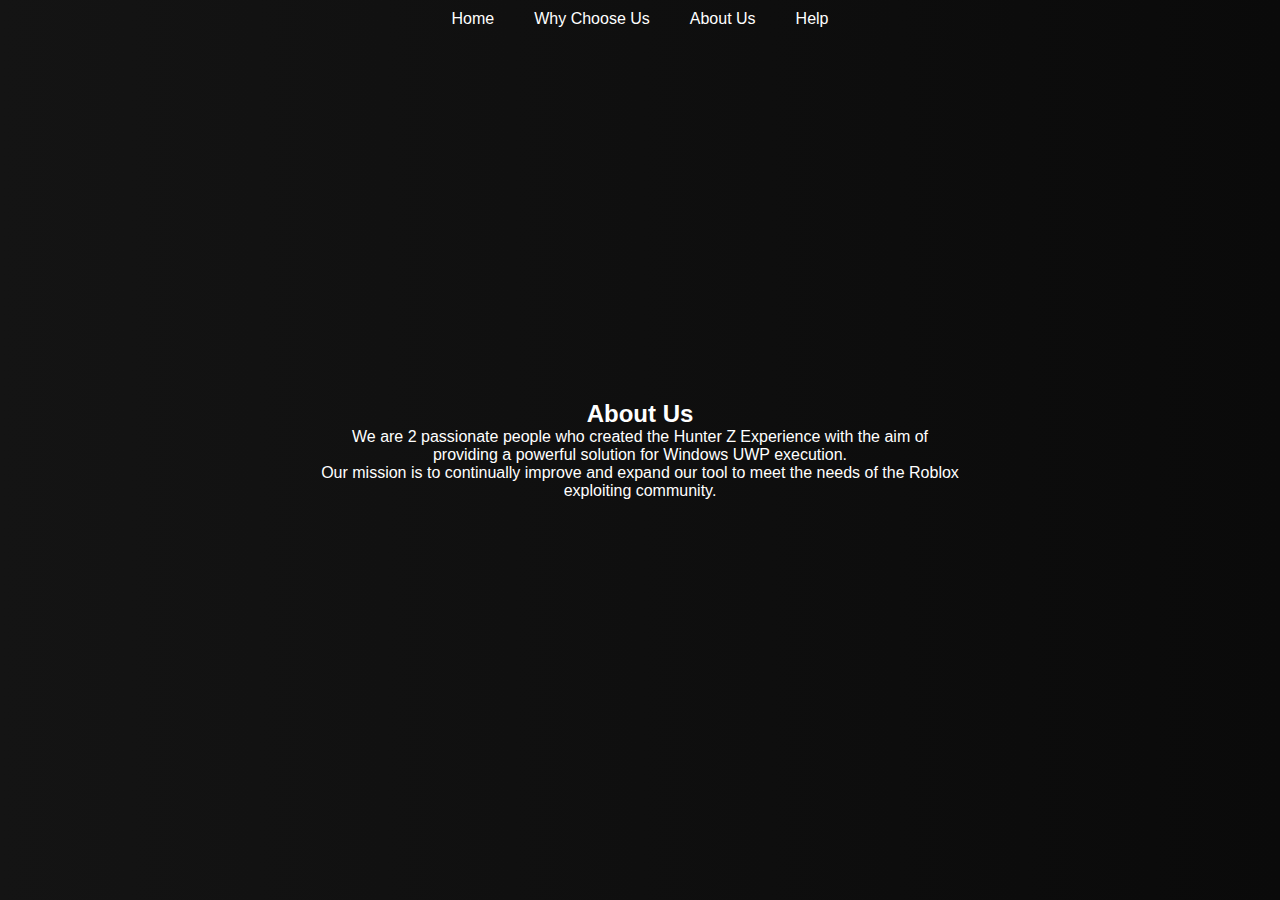
==== about-us.html @ eb024653 "Create about-us.html" ====
<!DOCTYPE html>
<html lang="en">
<head>
    <meta charset="UTF-8">
    <meta name="viewport" content="width=device-width, initial-scale=1.0">
    <link rel="stylesheet" href="styles.css">
    <script src="script.js" defer></script>
    <title>About Us - Hunter Z Roblox Tool</title>
</head>
<body>
    <header>
        <nav>
            <ul>
                <li><a href="index.html">Home</a></li>
                <li><a href="why-choose-us.html">Why Choose Us</a></li>
                <li><a href="about-us.html">About Us</a></li>
                <li><a href="help.html">Help</a></li>
            </ul>
        </nav>
    </header>
    <main>
        <section class="hero">
            <div class="centered-content">
                <h2>About Us</h2>
                <p>We are 2 passionate people who created the Hunter Z Experience with the aim of providing a powerful solution for Windows UWP execution.</p>
                <p>Our mission is to continually improve and expand our tool to meet the needs of the Roblox exploiting community.</p>
            </div>
        </section>
    </main>
</body>
</html>
---- styles.css ----
body {
    margin: 0;
    padding: 0;
    font-family: Arial, sans-serif;
    overflow: hidden;
    background: linear-gradient(90deg, #141414, #0a0a0a);
    transition: background-color 1s ease-in-out;
}




/* Reset some default styles */
body, h1, h2, h3, p, ul, li {
    margin: 0;
    padding: 0;
}

body {
    background-color: black;
    color: white;
    font-family: Inter, sans-serif;
}

header {
    background: linear-gradient(90deg, #141414, #0a0a0a);
    padding: 10px 0;
}

nav ul {
    list-style: none;
    display: flex;
    justify-content: center;
}

nav ul li {
    margin: 0 20px;
}

nav ul li a {
    text-decoration: none;
    color: white;
}

.main {
    max-width: 800px;
    margin: 0 auto;
    padding: 40px;
}

.hero {
    text-align: center;
    padding: 100px 0;
}

.hero h1 {
    font-size: 3rem;
    margin-bottom: 20px;
}

.buttons {
    margin-top: 20px;
}

.download-button, .discord-button {
    display: inline-block;
    padding: 10px 20px;
    margin: 0 10px;
    background-color: darkviolet;
    color: white;
    text-decoration: none;
    border-radius: 5px;
    font-weight: bold;
}

.alternate-download, .key {
    display: inline-block;
    padding: 10px 35px;
    margin: 0 10px;
    background-color: darkviolet;
    color: white;
    text-decoration: none;
    border-radius: 5px;
    font-weight: bold;
}

.download-button:hover, .discord-button:hover, .alternate-download:hover, .key:hover {
    background-color: PastelPurple;
}

/* Add this CSS rule */
.centered-content {
    position: absolute;
    top: 50%;
    left: 50%;
    transform: translate(-50%, -50%);
    text-align: center;
}
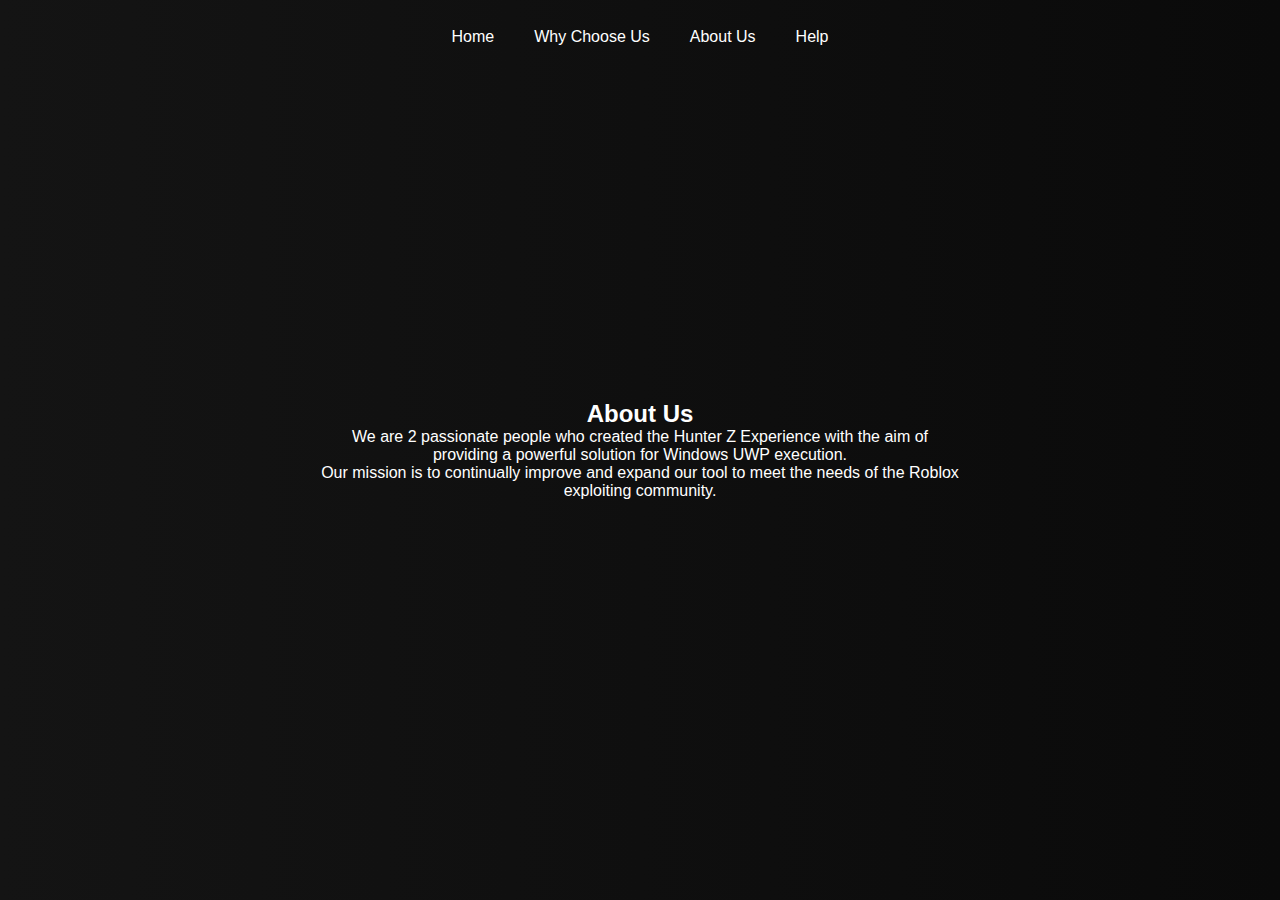
==== commit 6b05cf56: "Update about-us.html" ====
--- a/about-us.html
+++ b/about-us.html
@@ -1,4 +1,4 @@
-<!DOCTYPE html>
+‎     <!DOCTYPE html>
 <html lang="en">
 <head>
     <meta charset="UTF-8">
